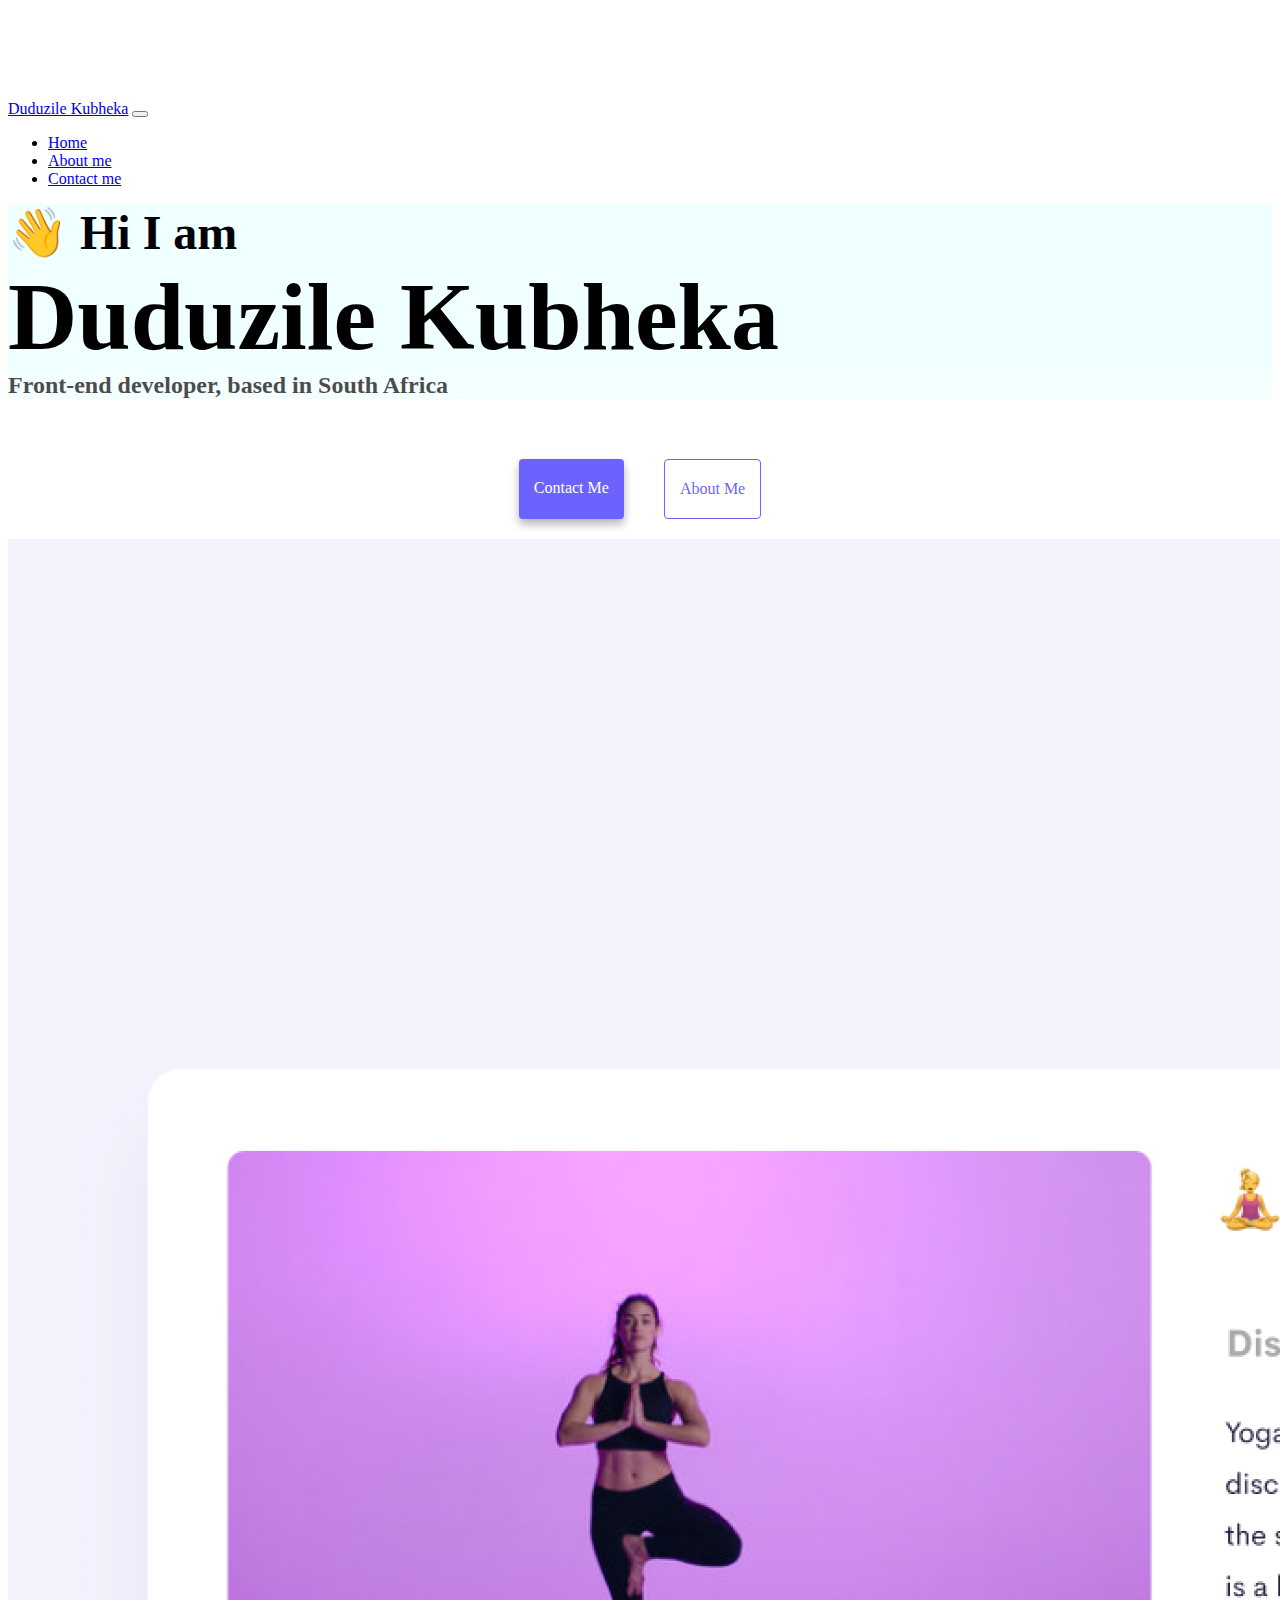
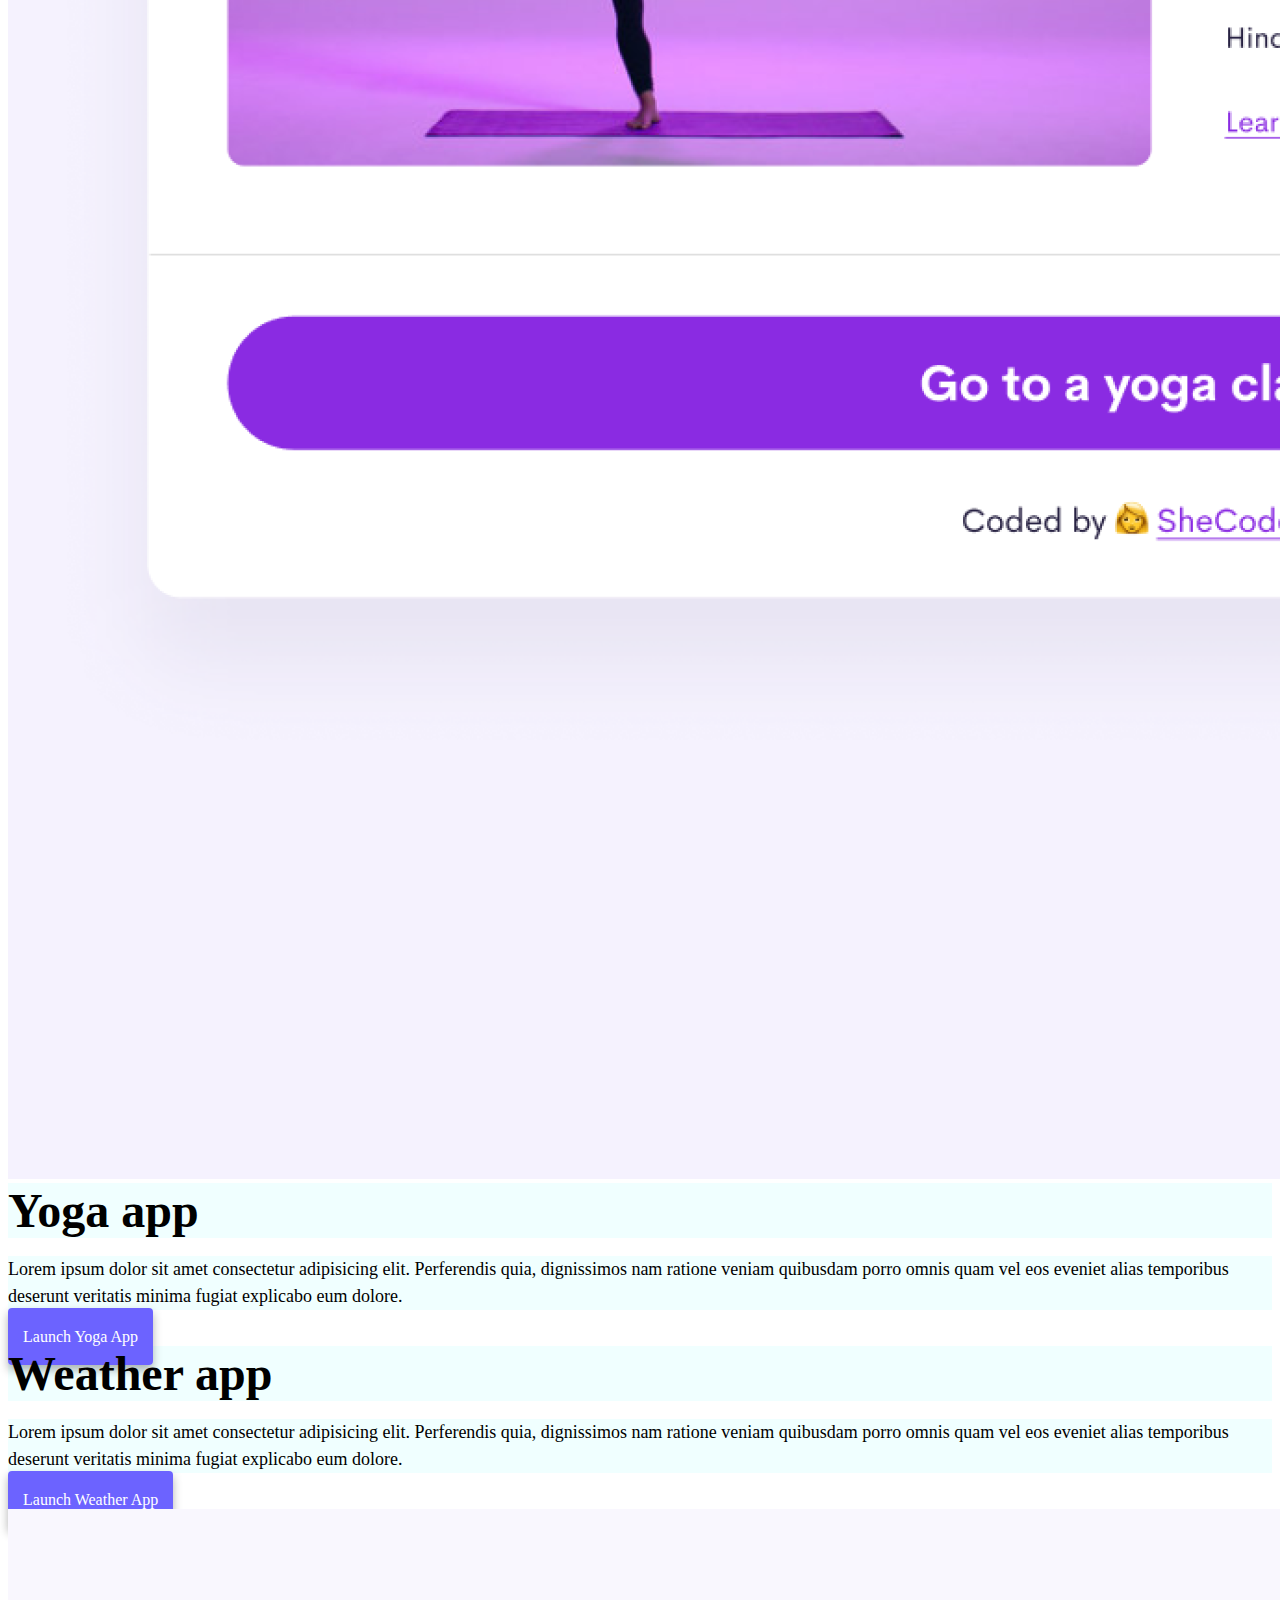
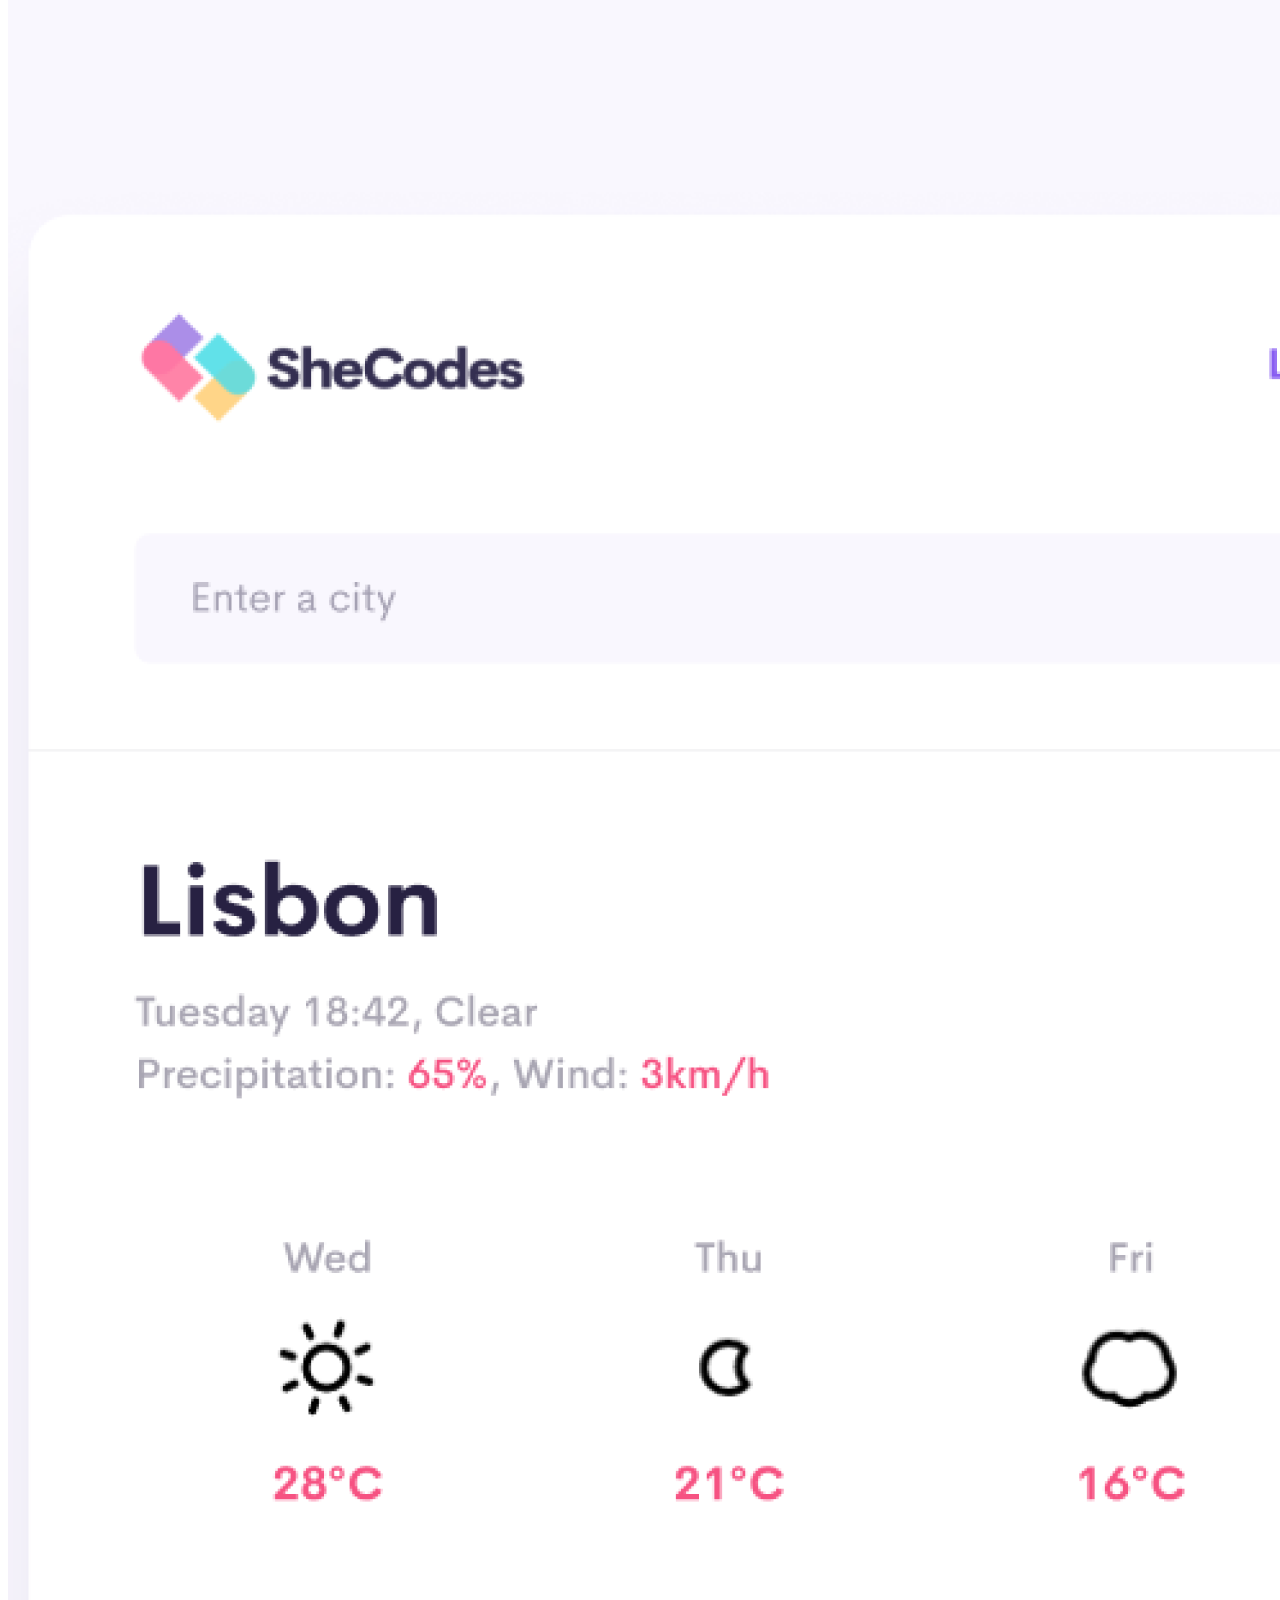
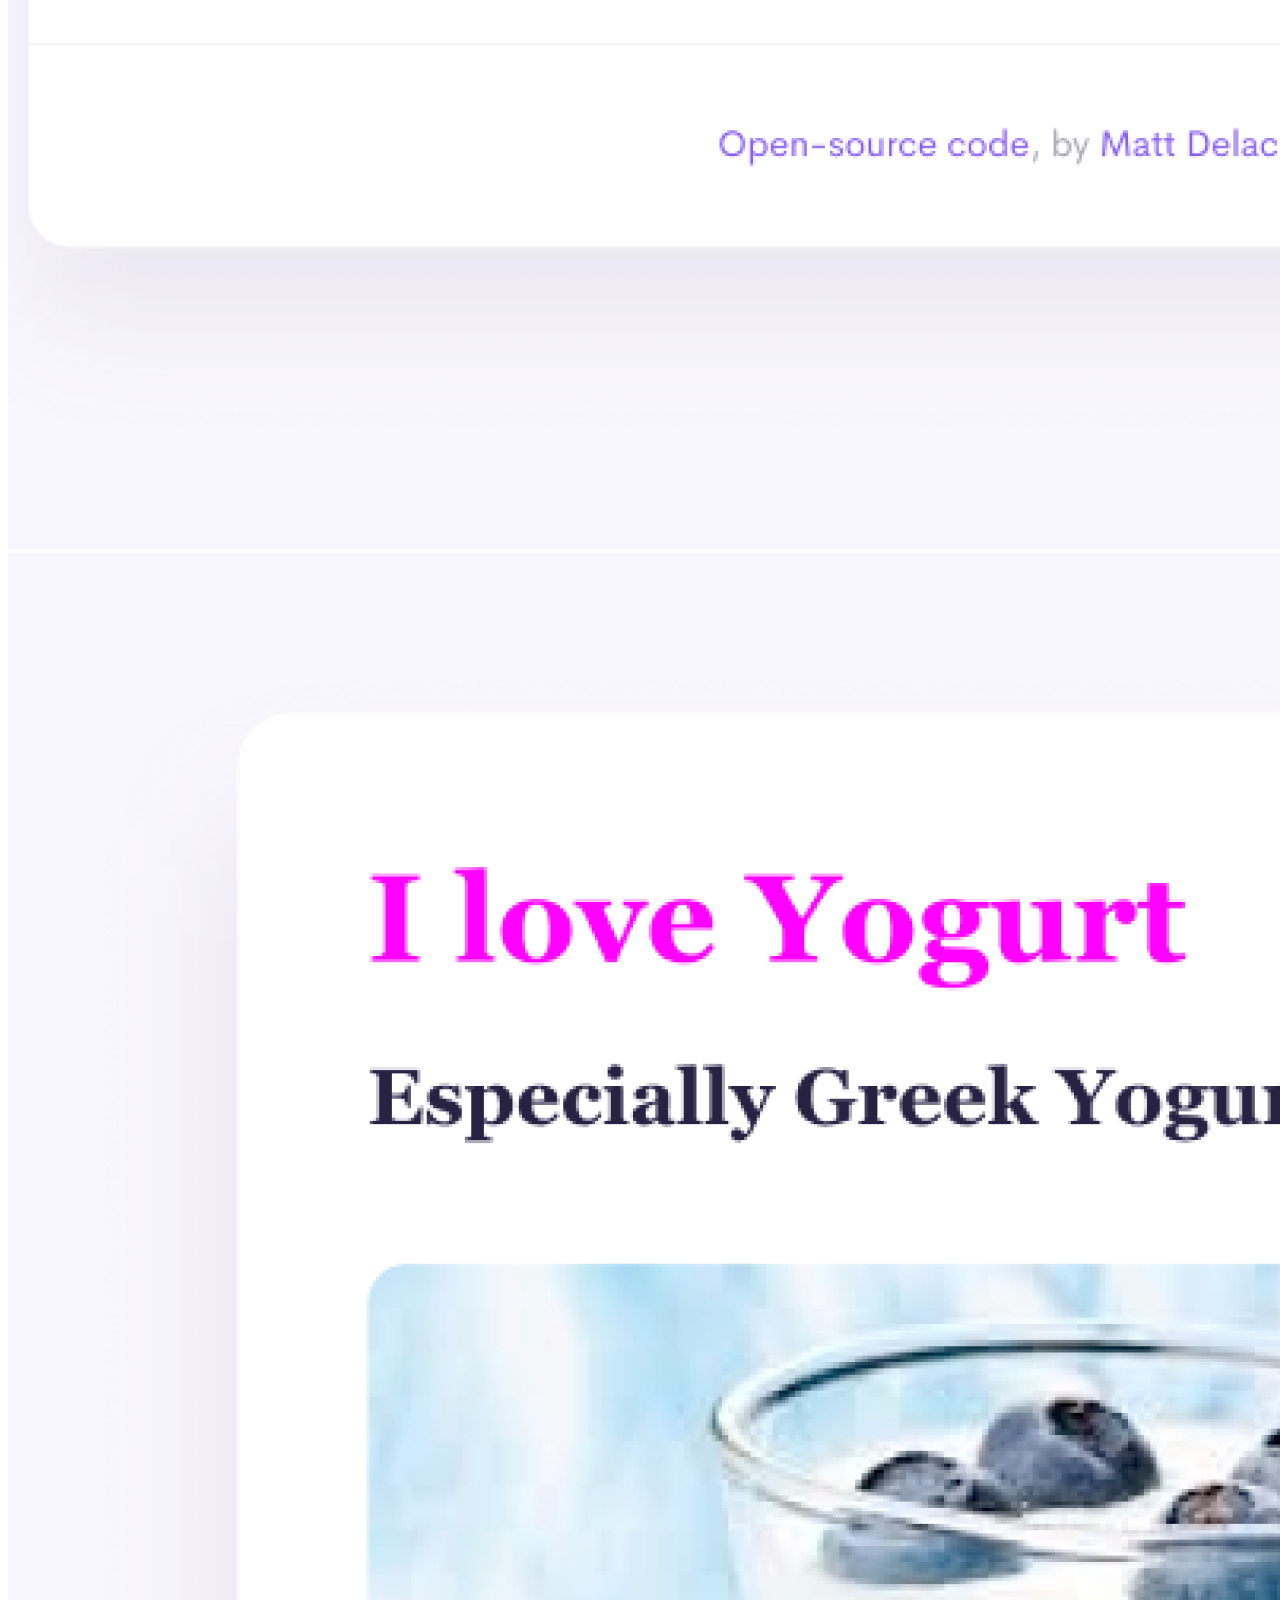
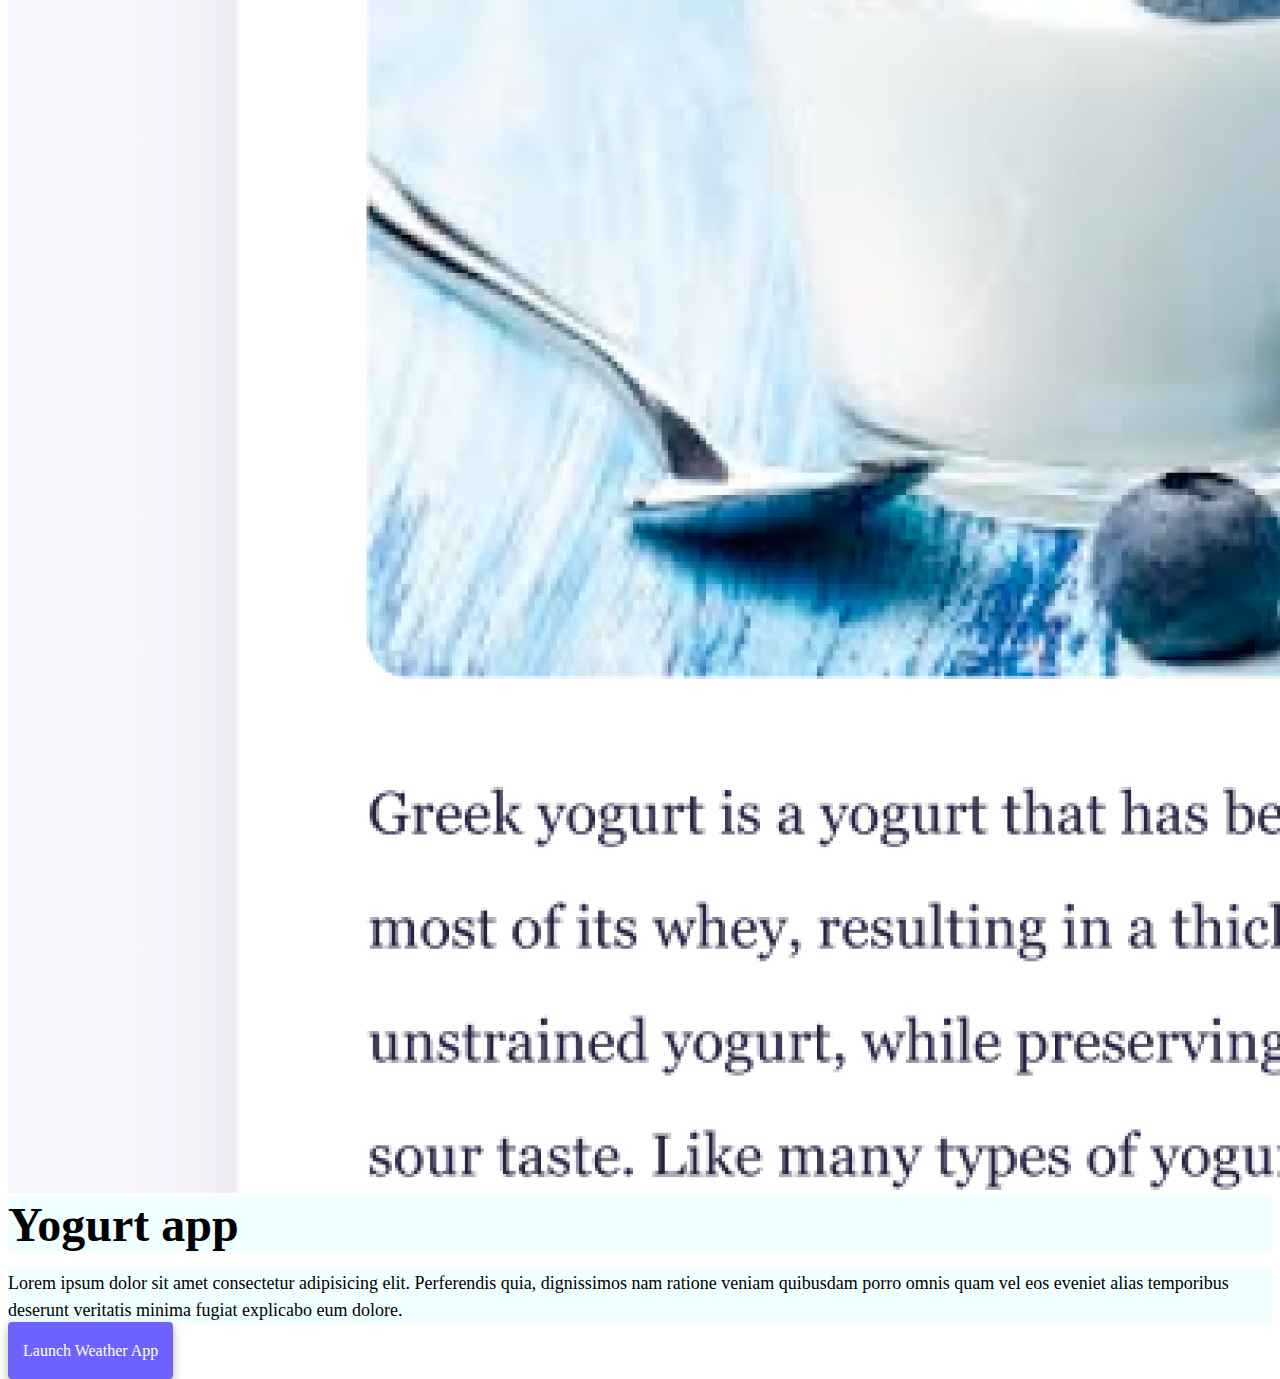
==== index.html @ a6aac3c8 "Initial commit" ====
<!DOCTYPE html>
<html lang="en">
  <head>
    <meta charset="UTF-8" />
    <meta http-equiv="X-UA-Compatible" content="IE=edge" />
    <meta name="viewport" content="width=device-width, initial-scale=1.0" />
    <title>Duduzile Kubheka</title>
    <link
      href="https://cdn.jsdelivr.net/npm/bootstrap@5.0.0-beta2/dist/css/bootstrap.min.css"
      rel="stylesheet"
      integrity="sha384-BmbxuPwQa2lc/FVzBcNJ7UAyJxM6wuqIj61tLrc4wSX0szH/Ev+nYRRuWlolflfl"
      crossorigin="anonymous"
    />
    <script
      src="https://cdn.jsdelivr.net/npm/bootstrap@5.0.0-beta2/dist/js/bootstrap.bundle.min.js"
      integrity="sha384-b5kHyXgcpbZJO/tY9Ul7kGkf1S0CWuKcCD38l8YkeH8z8QjE0GmW1gYU5S9FOnJ0"
      crossorigin="anonymous"
    ></script>
    <link rel="stylesheet" href="style.css" />
  </head>
  <body>
    <nav class="navbar navbar-expand-lg navbar-light bg-light fixed-top">
      <div class="container">
        <a class="navbar-brand" href="index.html">Duduzile Kubheka</a>
        <button
          class="navbar-toggler"
          type="button"
          data-bs-toggle="collapse"
          data-bs-target="#navbarNav"
          aria-controls="navbarNav"
          aria-expanded="false"
          aria-label="Toggle navigation"
        >
          <span class="navbar-toggler-icon"></span>
        </button>
        <div class="collapse navbar-collapse" id="navbarNav">
          <ul class="navbar-nav">
            <li class="nav-item">
              <a class="nav-link active" aria-current="page" href="index.html"
                >Home</a
              >
            </li>
            <li class="nav-item">
              <a class="nav-link" href="about.html">About me</a>
            </li>
            <li class="nav-item">
              <a class="nav-link" href="about.html#contact">Contact me</a>
            </li>
          </ul>
        </div>
      </div>
    </nav>
    <h2 class="text-center">👋 Hi I am</h2>
    <h1 class="text-center">Duduzile Kubheka</h1>
    <h3 class="text-center">Front-end developer, based in South Africa</h3>
    <div class="navigation-links mb-5">
      <a href="about.html#contact" class="primary-link">Contact me</a>
      <a href="about.html" class="secondary-link">About me</a>
    </div>
    <div class="container">
      <div class="row">
        <div class="col-6">
          <img src="images/yoga.png" class="img-fluid rounded" />
        </div>
        <div class="col-6">
          <h2 class="mb-3">Yoga app</h2>
          <p>
            Lorem ipsum dolor sit amet consectetur adipisicing elit. Perferendis
            quia, dignissimos nam ratione veniam quibusdam porro omnis quam vel
            eos eveniet alias temporibus deserunt veritatis minima fugiat
            explicabo eum dolore.
          </p>
          <div class="mt-5">
            <a href="#" class="primary-link">Launch Yoga App</a>
          </div>
        </div>
      </div>
      <div class="row mt-5">
        <div class="col-6">
          <h2 class="mb-3">Weather app</h2>
          <p>
            Lorem ipsum dolor sit amet consectetur adipisicing elit. Perferendis
            quia, dignissimos nam ratione veniam quibusdam porro omnis quam vel
            eos eveniet alias temporibus deserunt veritatis minima fugiat
            explicabo eum dolore.
          </p>
          <div class="mt-5">
            <a href="#" class="primary-link">Launch Weather App</a>
          </div>
        </div>
        <div class="col-6">
          <img src="images/weather.png" class="img-fluid rounded" />
        </div>
      </div>
      <div class="row mt-5">
        <div class="col-6">
          <img src="images/yogurt.png" class="img-fluid rounded" />
        </div>
        <div class="col-6">
          <h2 class="mb-3">Yogurt app</h2>
          <p>
            Lorem ipsum dolor sit amet consectetur adipisicing elit. Perferendis
            quia, dignissimos nam ratione veniam quibusdam porro omnis quam vel
            eos eveniet alias temporibus deserunt veritatis minima fugiat
            explicabo eum dolore.
          </p>
          <div class="mt-5">
            <a href="#" class="primary-link">Launch Weather App</a>
          </div>
        </div>
      </div>
    </div>
  </body>
</html>
---- style.css ----
:root {
  --primary-color: #6c63ff;
  --secondary-color: #f5f2fe;
  --box-shadow: 0 5px 10px rgba(0, 0, 0, 0.3);
}

@media (max-width: 600px) {
  h1,
  h2,
  h3,
  p {
    text-align: center;
    font-size: 10px;
  }
}
@media (min-width: 1200px) {
  h1,
  h2,
  h3,
  p {
    font-size: 20px;
    background-color: azure;
  }
}
body {
  margin-top: 100px;
}

h1,
h2,
h3 {
  margin: 0;
}

h1 {
  font-size: 96px;
}

h2 {
  font-size: 48px;
}

h3 {
  font-size: 24px;
  opacity: 0.7;
}

p {
  font-size: 18px;
  line-height: 1.5;
}

.navigation-links {
  display: flex;
  margin-top: 40px;
  justify-content: center;
}

.navigation-links a {
  margin: 20px;
}

.primary-link {
  border-radius: 4px;
  padding: 20px 15px;
  text-decoration: none;
  text-transform: capitalize;
  background: var(--primary-color);
  box-shadow: var(--box-shadow);
  color: white;
}

.secondary-link {
  border-radius: 4px;
  padding: 20px 15px;
  text-decoration: none;
  text-transform: capitalize;
  color: var(--primary-color);
  border: 1px solid var(--primary-color);
}

.homepage-link {
  color: var(--primary-color);
  text-align: center;
  display: block;
}

.about-paragraphs {
  margin: 30px 0;
}

.about-paragraphs p {
  margin: 10px;
}

.email-link {
  display: flex;
  justify-content: center;
  color: var(--primary-color);
  font-size: 28px;
  text-decoration: none;
}

.email-link:hover {
  text-decoration: underline;
}
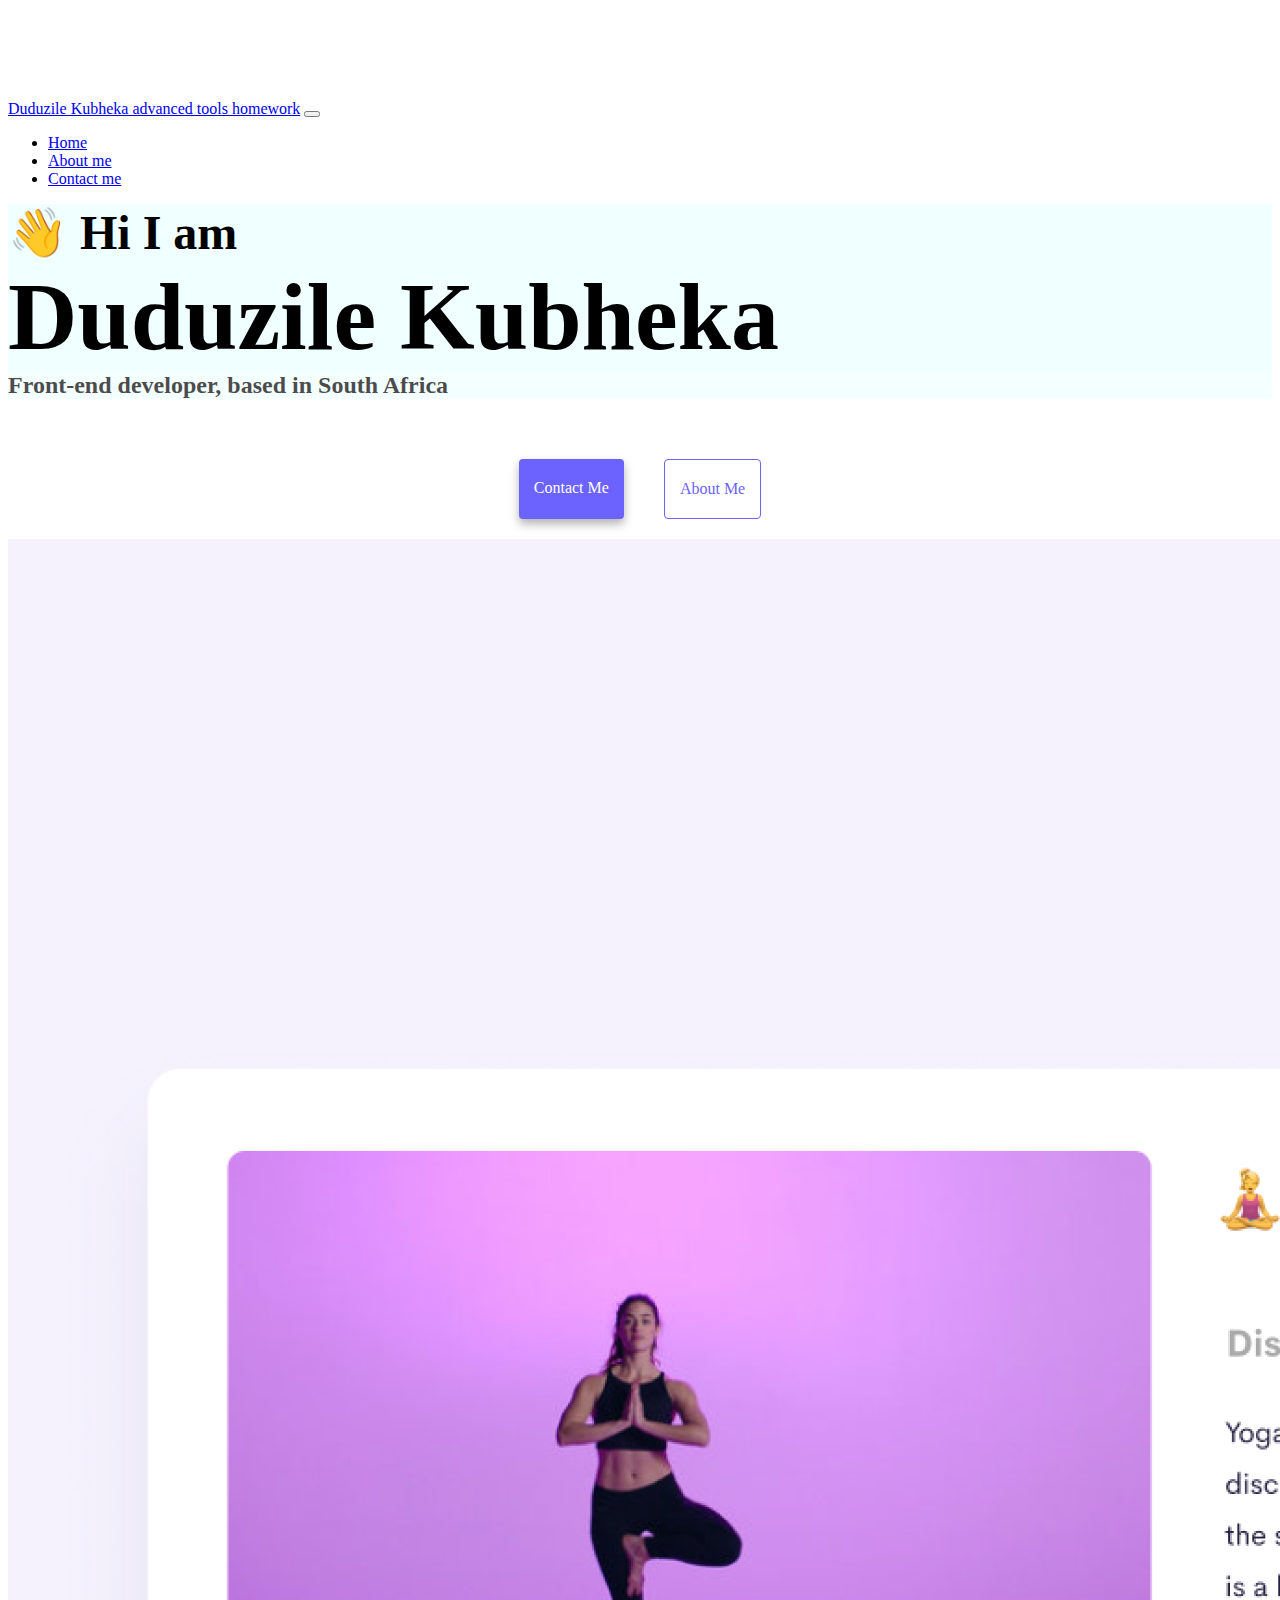
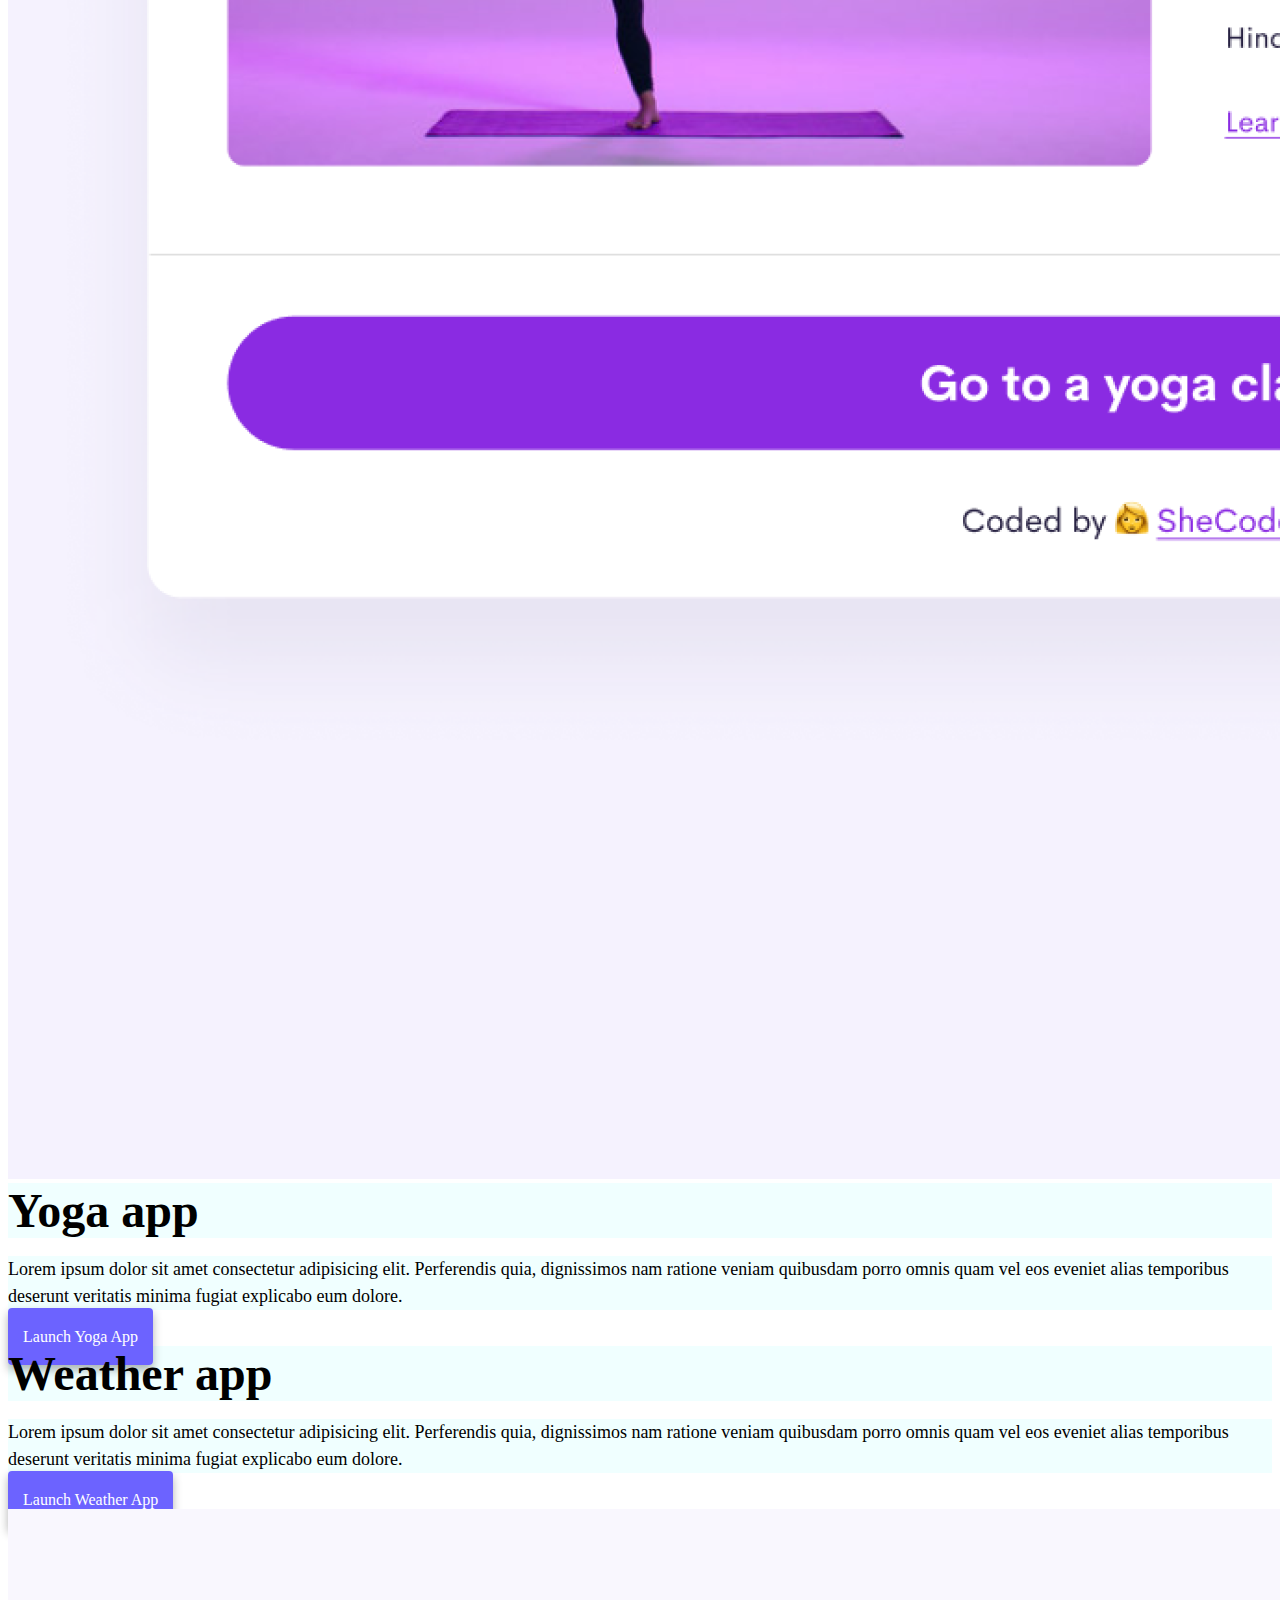
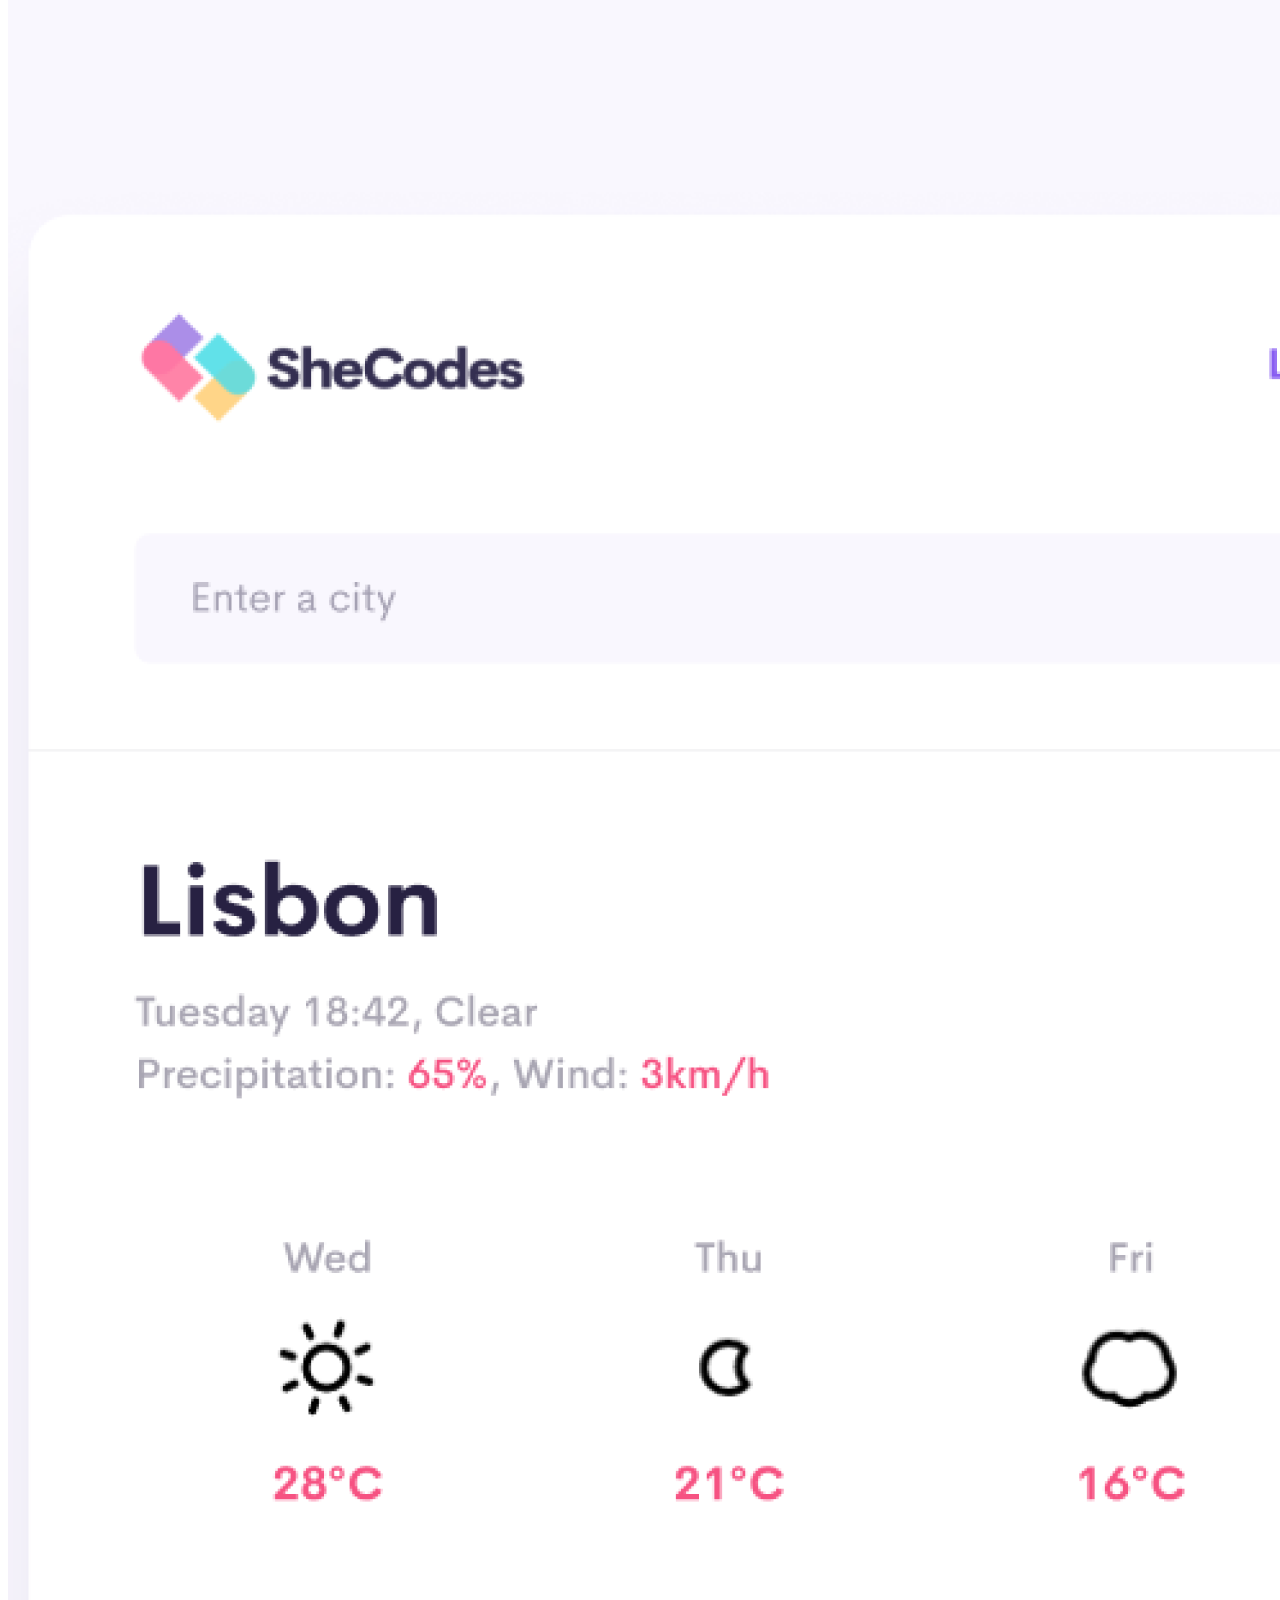
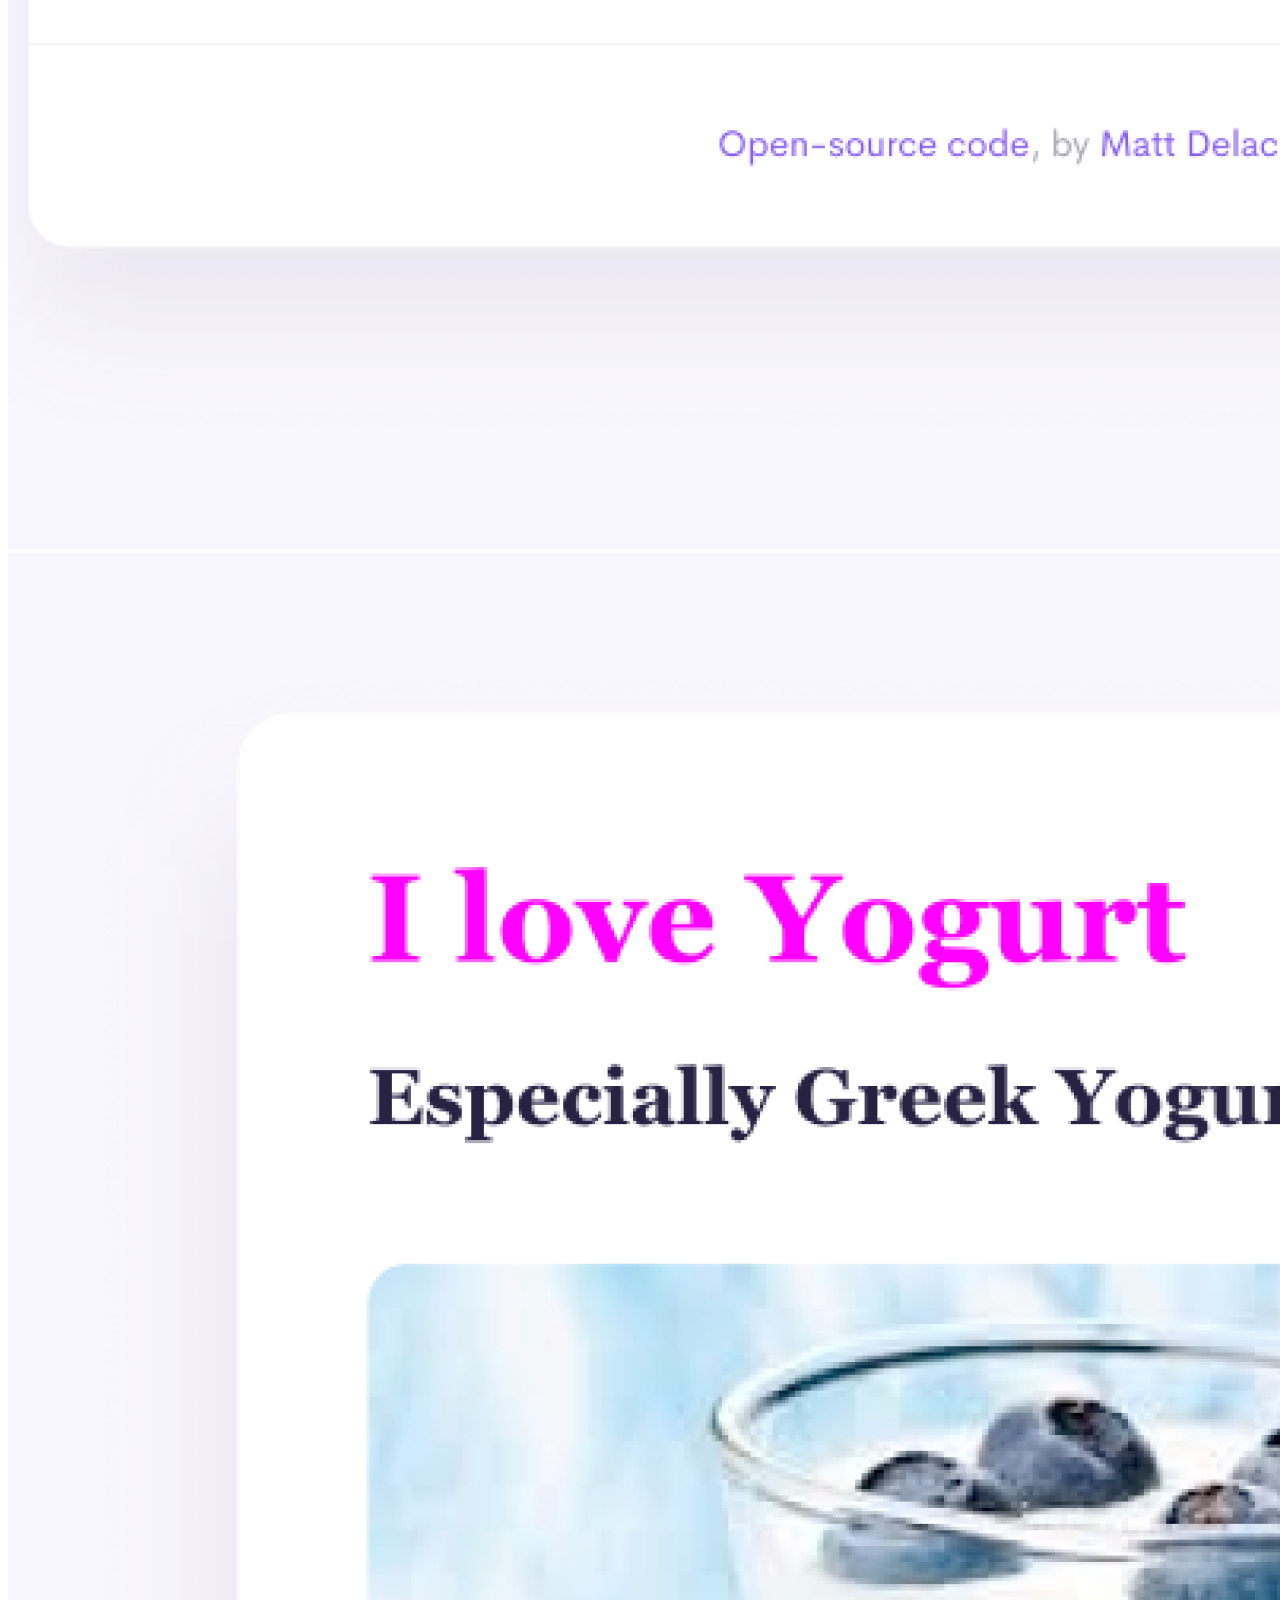
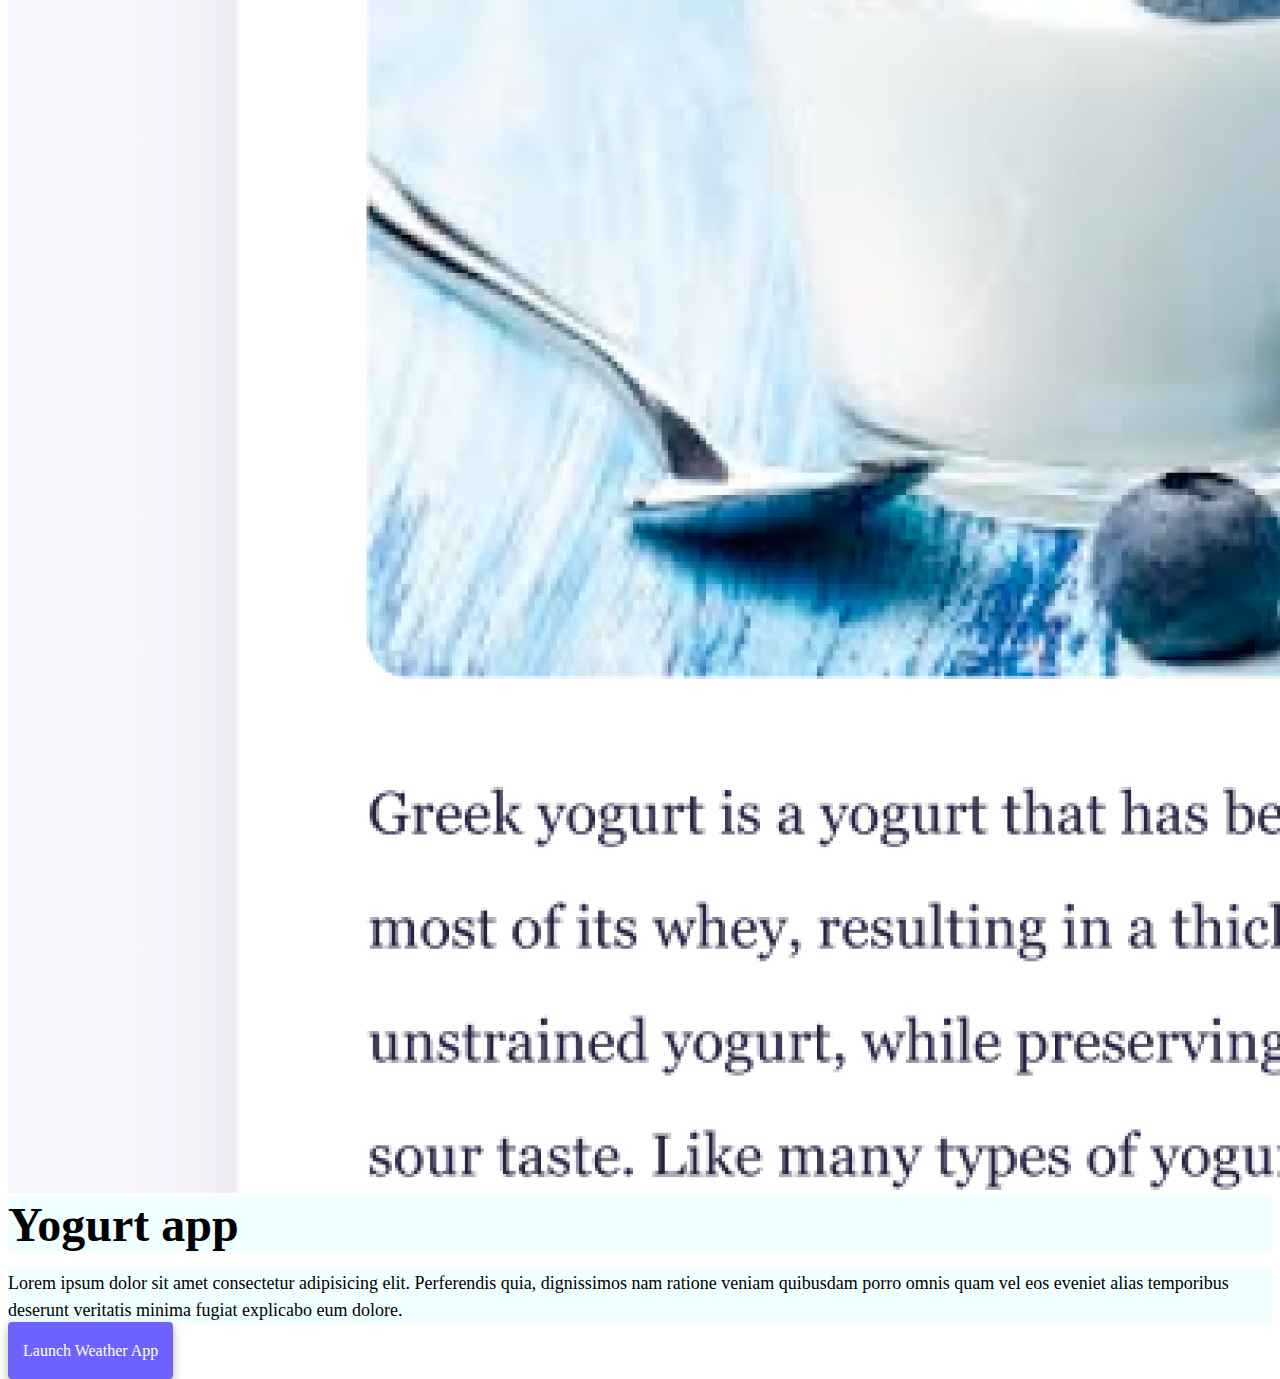
==== commit 9b43ce61: "Update index.html" ====
--- a/index.html
+++ b/index.html
@@ -21,7 +21,9 @@
   <body>
     <nav class="navbar navbar-expand-lg navbar-light bg-light fixed-top">
       <div class="container">
-        <a class="navbar-brand" href="index.html">Duduzile Kubheka</a>
+        <a class="navbar-brand" href="index.html"
+          >Duduzile Kubheka advanced tools homework</a
+        >
         <button
           class="navbar-toggler"
           type="button"
@@ -54,13 +56,21 @@
     <h1 class="text-center">Duduzile Kubheka</h1>
     <h3 class="text-center">Front-end developer, based in South Africa</h3>
     <div class="navigation-links mb-5">
-      <a href="about.html#contact" class="primary-link">Contact me</a>
-      <a href="about.html" class="secondary-link">About me</a>
+      <a href="about.html#contact" class="primary-link" title="my information"
+        >Contact me</a
+      >
+      <a href="about.html" class="secondary-link" title="more on developer"
+        >About me</a
+      >
     </div>
     <div class="container">
       <div class="row">
         <div class="col-6">
-          <img src="images/yoga.png" class="img-fluid rounded" />
+          <img
+            src="images/yoga.png"
+            class="img-fluid rounded"
+            alt="yoga-lady"
+          />
         </div>
         <div class="col-6">
           <h2 class="mb-3">Yoga app</h2>
@@ -89,12 +99,16 @@
           </div>
         </div>
         <div class="col-6">
-          <img src="images/weather.png" class="img-fluid rounded" />
+          <img
+            src="images/weather.png"
+            class="img-fluid rounded"
+            alt="weather"
+          />
         </div>
       </div>
       <div class="row mt-5">
         <div class="col-6">
-          <img src="images/yogurt.png" class="img-fluid rounded" />
+          <img src="images/yogurt.png" class="img-fluid rounded" alt="yogurt" />
         </div>
         <div class="col-6">
           <h2 class="mb-3">Yogurt app</h2>
